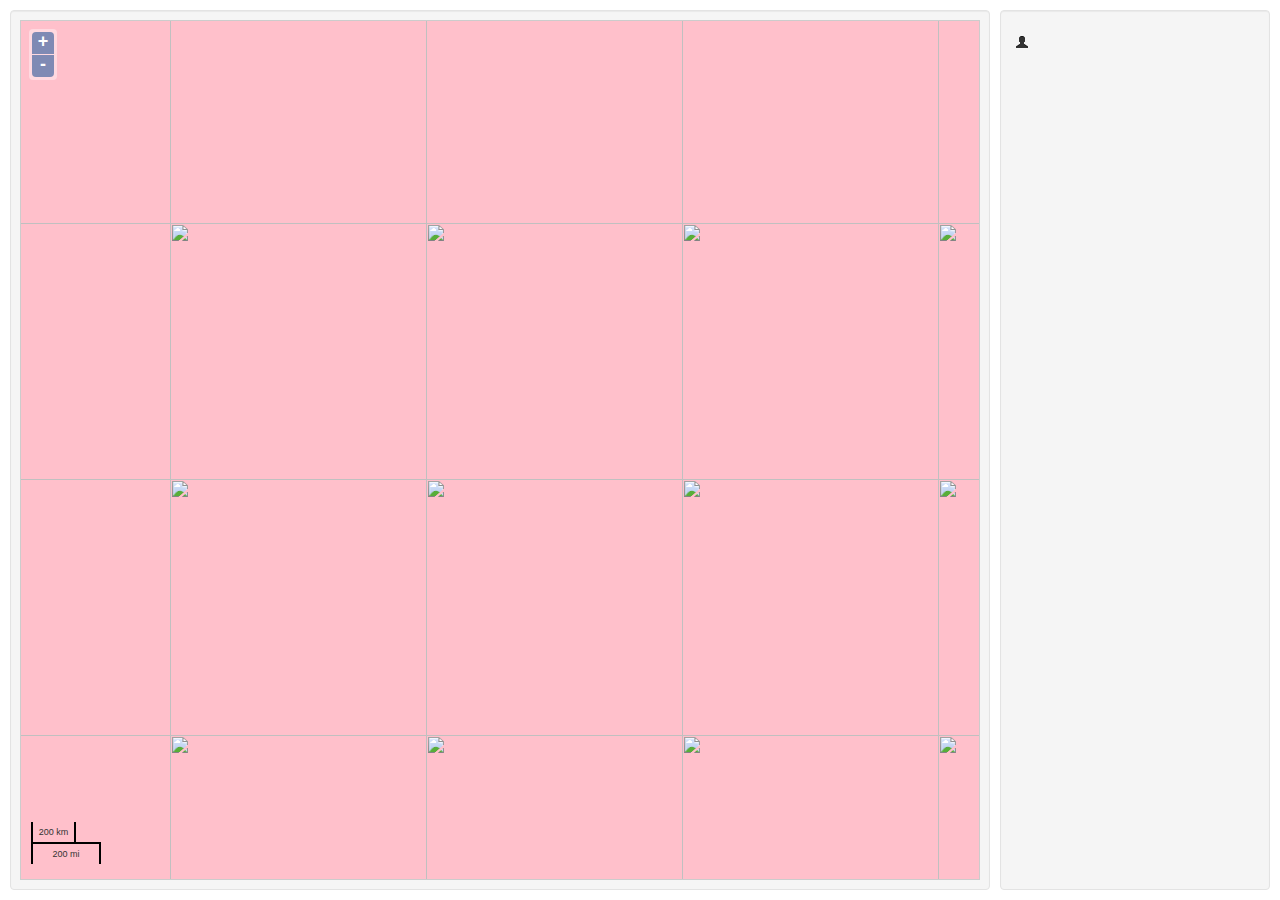
==== index.html @ f38fd8df "Added a tool to display the currently hovered cell ID" ====
<!DOCTYPE html>
<html lang="en">
  <head>
    <meta charset="utf-8">
    <title>SquareEyes - NZ Weed Management</title>
    <meta name="viewport" content="width=device-width, initial-scale=1.0">
    <meta name="description" content="">
    <meta name="author" content="">

    <!-- Styles -->
    <link rel="stylesheet" href="openlayers/theme/default/style.css" type="text/css">
    <link rel="stylesheet" href="ol-style.css" type="text/css">
    <link href="bootstrap/css/bootstrap.css" rel="stylesheet">
    <link href="bootstrap/css/bootstrap-fileupload.min.css" rel="stylesheet">
    <link href="select2/select2.css" rel="stylesheet"/>
    <style type="text/css">

        body {
            padding: 10px;
        }

        .container-fluid {
            padding: 0;
        }

        /* CSS for a fluid-fixed layout based on http://jsfiddle.net/andresilich/6vPqA/13/ */

        .well {
            padding:9px;
            margin-bottom:0;
        }

        .scrollable {
            overflow: auto;
        }

        .fluid-fixed {
            margin-right: 280px;
            margin-left:auto !important;
            display: block;
        }

        .row-fluid > .sidebar-nav {
            position: relative;
            top: 0;
            left:auto;
            width: 250px;
        }

        .right {
            display: block;
            float:right;
        }

        .left {
            display: block;
            float:left;
        }

        .singleLineTools {
            display: inline-block;
            vertical-align:top;
        }

        #extraTools {
          margin-top:10px;
          text-align:center;
        }

        .pointer {
            cursor: pointer;
        }

        #extraTools div {
          display: inline-block;
          margin: 5px;
          background-repeat: no-repeat;
          border: 1px;
        }

        #extraLayers {
          margin:10px 0 20px;
          text-align:left;
        }

        #extraInfo {
          text-align:left;
        }

        #formOutput {
            font-size:12px;
        }

        .labelSpan {
            display: inline;
        }

        label {
            margin: 5px;
        }

        legend {
            margin-bottom: 0;
        }

        input[type="radio"], input[type="checkbox"] {
            margin: 0;
        }

        .unselectBtnItemInactive {
          width:  24px;
          height: 22px;
          background-position: -312px 0;
          background-image: url("bootstrap/img/glyphicons-halflings-white.png");
        }

        .unselectBtnItemActive {
          width:  24px;
          height: 22px;
          background-position: -312px 0;
          background-image: url("bootstrap/img/glyphicons-halflings.png");
        }

        .selectByPolyItemActive {
          width:  24px;
          height: 22px;
          background-position: -240px 0;
          background-image: url("bootstrap/img/glyphicons-halflings-white.png");
        }

        .selectByPolyItemInactive {
          width:  24px;
          height: 22px;
          background-position: -240px 0;
          background-image: url("bootstrap/img/glyphicons-halflings.png");
        }

        .downloadItemActive {
          width:  24px;
          height: 22px;
          background-position: -96px -24px;
          background-image: url("bootstrap/img/glyphicons-halflings-white.png");
        }

        .downloadItemInactive {
          width:  24px;
          height: 22px;
          background-position: -96px -24px;
          background-image: url("bootstrap/img/glyphicons-halflings.png");
        }

    </style>
    <!--<link href="bootstrap/css/bootstrap-responsive.css" rel="stylesheet">-->
    <!-- Le HTML5 shim, for IE6-8 support of HTML5 elements -->
    <!--[if lt IE 9]>
      <script src="http://html5shim.googlecode.com/svn/trunk/html5.js"></script>
    <![endif]-->

  </head>

  <body>

    <div class="container-fluid">
        <div class="row-fluid">
            <!-- the sidebar needs to be defined before the map fluid content! -->
            <div id="sidebar" class="well right sidebar-nav scrollable">
                <!-- Drop down -->
                <input type="hidden" id="e1" style="width:235px"/>
                <!-- Controls and additional layers -->
                <div id="baseTools">
                    <i id="loginTool" class="icon-user singleLineTools pointer" style="margin:15px 50px 15px 5px;"></i>
                    <div id="extraTools" class="hide pointer"></div>
                    <div id="currentCell" class="singleLineTools" style="margin-top:12px;margin-left:20px;"></div>
                </div>
                <!-- Message / info -->
                <div id="extraLayers" class="hide"></div>
                <!-- Action / form -->
                <div id="extraActions" class="hide">
                    <form id="mod_form" action="ws/ws_create_observation.php" method="POST">
                        <legend>Modify / Moderate</legend>
                        <div id="extraInfo" class="hide"></div>
                        <!-- Message / info -->
                        <label class="radio">
                            <input type="radio" name="field_options_radios" id="optionsRadios1" value="1">Reject
                        </label>
                        <label class="radio">
                            <input type="radio" name="field_options_radios" id="optionsRadios2" value="2">Report presence
                        </label>
                        <label class="radio">
                            <input type="radio" name="field_options_radios" id="optionsRadios3" value="3">Approve
                        </label>
                        <input type="text" name="field_email_address" placeholder="Your email address">
                        <textarea rows="2" name="field_comment" placeholder="Your comments"></textarea>
                        <div class="fileupload fileupload-new" data-provides="fileupload">
                            <div class="fileupload-new thumbnail" style="width: 100px; height: 100px;">
                                <img src="http://www.placehold.it/100x100/EFEFEF/AAAAAA&text=no+image" />
                            </div>
                            <div class="fileupload-preview fileupload-exists thumbnail" style="width: 100px; height: 100px;"></div>
                            <span class="btn btn-file">
                                <span class="fileupload-new">Attach photo</span>
                                <span class="fileupload-exists">Change photo</span>
                                <input name="field_file" type="file" />
                            </span>
                            <a href="#" class="btn fileupload-exists" data-dismiss="fileupload">Remove photo</a>
                        </div>
                        <input type="hidden" name="field_asset" value="">
                        <input type="hidden" name="field_selected_cells" value="">
                        <button type="button" id="save" class="btn btn-primary right">Save</button>
                        <button type="button" id="cancel" class="btn btn-danger">Cancel</button>
                    </form>
                </div>
                <div id="formOutput" class="well hide"></div>
            </div>
            <div class="well fluid-fixed">
                <!--Body content-->
                <div id="map" class="smallmap"></div>
            </div>
        </div>
    </div>

    <!-- Le javascript
    ================================================== -->
    <!-- Placed at the end of the document so the pages load faster -->
    <script src="openlayers/OpenLayers.js"></script>
    <!-- Letting Google host and serve jQuery for us -->
    <!-- based on http://encosia.com/3-reasons-why-you-should-let-google-host-jquery-for-you/ -->
    <script src="//ajax.googleapis.com/ajax/libs/jquery/1.7.2/jquery.min.js" type="text/javascript"></script>
    <script src="bootstrap/js/bootstrap.js"></script>
    <script src="jquery.form.js"></script>
    <script src="bootstrap/js/bootstrap-fileupload.js"></script>
    <script src="select2/select2.js"></script>
    <script>

        var vmap, wfs_layer,assets_array,gridMaxRes=400,highlightCtrl,selectCtrl,toolPanel,unselectAllCtrl,unselectAllFeatures;

        // Window resize function
        var rsz = function(){
            var h = $(window).height();
            var w = $(window).width();
            // Setting height to window height minus the header and footer sizes
            $("#map").css('height',h - 42);
            $("#map").css('width', w - 322);
            // Setting the height of the sidebar as well, as it's getting an unwelcome scrollbar lateral shift
            $("#sidebar").css('height',h - 40)
        };

        // Initial width/height values are required for display of vector layer
        rsz();
        $(window).resize(rsz);

        $(document).ready(function () {

            function initMap(){
                vmap = new OpenLayers.Map('map',
                    {
                        projection: "EPSG:900913",
                        units: "m",
                        maxResolution: 156543.0339,
                        maxExtent: new OpenLayers.Bounds(-20037508.34, -20037508.34, 20037508.34, 20037508.34),
                        controls:[
                            new OpenLayers.Control.Navigation(),
                            new OpenLayers.Control.Zoom(),
                            new OpenLayers.Control.ScaleLine(),
                            new OpenLayers.Control.ZoomBox({'keyMask': OpenLayers.Handler.MOD_SHIFT})
                        ],
                        numZoomLevels:20,
                        theme: null
                    }
                );

                vmap.addControl(new OpenLayers.Control.LayerSwitcher(
                    {'div':$('#extraLayers')[0]}
                ));

                // Rewriting the text for Overlays, based on the OpenLayers control nested structure
                $('#extraLayers div div.dataLbl').html("<legend>Layers available</legend>");

                osm = new OpenLayers.Layer.OSM("Simple OSM Map","",{'displayInLayerSwitcher':false});
                vmap.addLayer(osm);
                vmap.setCenter(
                    new OpenLayers.LonLat(172, -40).transform(
                        new OpenLayers.Projection("EPSG:4326"),
                        vmap.getProjectionObject()
                    ), 5
                );

                // Style definition for the grid vector layer
                var defaultStyle = new OpenLayers.Style({
                    'strokeColor': 'black',
                    'strokeOpacity': 0.5,
                    'strokeWidth': 0.5,
                    'fillOpacity': 0
                });

                var selectStyle = new OpenLayers.Style({
                    'strokeColor': 'blue',
                    'strokeWidth': 0.5,
                    'fillColor':'blue',
                    'fillOpacity': 0.5
                });

                var sm = new OpenLayers.StyleMap({'default': defaultStyle,'select': selectStyle});

                // Vector layer for the grid of cells
                wfs_layer = new OpenLayers.Layer.Vector("Grid", {
                    strategies: [new OpenLayers.Strategy.BBOX()],
                    protocol: new OpenLayers.Protocol.WFS({
                        version: "1.1.0",
                        url: "/geoserver/wfs",
                        featureType: "CELL",
                        featureNS: "http://www.pozi.com/project1",
                        srsName: "EPSG:900913"
                    }),
                    styleMap: sm,
                    maxResolution:gridMaxRes,
                    displayInLayerSwitcher:false
                    }
                );

                vmap.addLayer(wfs_layer);

                var report = function(e) {
                    $('#currentCell').html(e.feature.fid.split(".")[1]);
                };

                var unreport = function(e) {
                    $('#currentCell').html("");
                };

                highlightCtrl = new OpenLayers.Control.SelectFeature(wfs_layer, {
                    hover: true,
                    highlightOnly: true,
                    renderIntent: "temporary",
                    eventListeners: {
                        featurehighlighted: report,
                        featureunhighlighted: unreport
                    }
                });

                var reportSelection = function(e) {
                    if (e)
                    {
                        var nsf = e.feature.layer.selectedFeatures.length;

                        // Adjust the number of cell selected if the event is an unhighlight
                        if (e.type == "featureunhighlighted")
                        {
                            nsf = nsf - 1;
                        }

                        // Display the number of cells selected
                        if (nsf>0)
                        {
                            $('#extraInfo').show();
                            $('#extraActions').show();
                            $('#extraInfo').html("For the "+(nsf==1?"":nsf+" ")+"selected cell"+(nsf==1?"":"s")+":");
                            unselectAllCtrl.activate();
                            $('#formOutput').html("").hide();
                        }
                        else
                        {
                            $('#extraInfo').hide();
                            $('#extraActions').hide();
                            $('#extraInfo').html("");
                            unselectAllCtrl.deactivate();
                            $('#formOutput').html("").hide();
                        }
                     }
                     else
                     {
                            $('#extraInfo').hide();
                            $('#extraActions').hide();
                            $('#extraInfo').html("");
                            unselectAllCtrl.deactivate();
                            $('#formOutput').html("").hide();
                     }
                };

                selectCtrl = new OpenLayers.Control.SelectFeature(wfs_layer,{
                    multiple: true,
                    toggle: true,
                    eventListeners: {
                        featurehighlighted:reportSelection,
                        featureunhighlighted:reportSelection
                    }
                });

                // Required so that the map can still be dragged and panned even when the user clicks on a cell
                // Based on: http://osgeo-org.1560.x6.nabble.com/vector-layer-prevents-map-pan-and-drag-td4567876.html
                highlightCtrl.handlers.feature.stopDown = false;
                selectCtrl.handlers.feature.stopDown = false;

                vmap.addControl(highlightCtrl);
                vmap.addControl(selectCtrl);

                unselectAllFeatures = function() {
                    // The order of unselection counts: select controls before highlight control
                    selectCtrl.unselectAll();
                    selectByPolygon.unselectAll();
                    highlightCtrl.unselectAll();
                    reportSelection();
                    selectByPolygon.deactivate();
                };

                unselectAllCtrl = new OpenLayers.Control.Button({
                    displayClass: "unselectBtn", trigger: unselectAllFeatures
                });

                selectByPolygon = new OpenLayers.Control.SelectFeature(wfs_layer,{
                    id:'selectByPolyId',
                    displayClass:"selectByPoly",
                    multiple:true, // means that the selections from this tool are additive to other selections,
                    toggle:true,
                    box:true,
                    eventListeners: {
                        featurehighlighted:reportSelection,
                        featureunhighlighted:reportSelection
                    },
                    type: OpenLayers.Control.TYPE_TOGGLE // the tool icon can be pushed and pushed back
                });

                downloadCtrl = new OpenLayers.Control.Button({
                    displayClass: "download", trigger: function(){alert("Download not implemented");}
                });

                var container = document.getElementById("extraTools");
                toolPanel = new OpenLayers.Control.Panel({div:container});
                toolPanel.addControls([unselectAllCtrl,selectByPolygon,downloadCtrl]);

                $('#loginTool').click(function(){
                    alert("Login not implemented");
                })

                vmap.addControl(toolPanel);

            }

            initMap();

            $.getJSON('ws/ws_asset_list.php', function(data) {
                // Asset JSON must have a "rows" attribute that contains an array of id,text pair values 
                // {"total_rows":"184","rows":
                //      [
                //       {"id":"1","text":"Acer pseudoplatanus"},
                //       {"id":"2","text":"Agapanthus praecox"}, ...
                //      ]
                // }
                assets_array = data.rows;

                $("#e1").select2({
                    data: assets_array,
                    placeholder: "Select a weed",
                    allowClear: true
                }).on("change", function(e) {

                        // Removing the previous layers
                        var layerToRemove = vmap.getLayersByName("Current occurence");
                        if (layerToRemove.length)
                        {
                            // By construction, there is only one WMS layer with this name
                            vmap.removeLayer(layerToRemove[0]);
                        }

                        // If the selection was changed to another weed (i.e. not cleared)
                        if (e.added)
                        {
                            // Adding the new ones
                            var co_wms = new OpenLayers.Layer.WMS("Current occurence",
                                "/geoserver/PROJECT1/wms?",
                                {
                                    "transparent":"true",
                                    "layers":"CURRENT_OCCURENCE",
                                    "format":"image/png8",
                                    "viewparams":"asset_id:"+e.added.id
                                },{
                                    isBaseLayer: false,
                                    singleTile:true,
                                    transitionEffect:'resize'
                                }
                            );

                           var bo_wms = new OpenLayers.Layer.WMS("Baseline occurence",
                                "/geoserver/PROJECT1/wms?",
                                {
                                    "transparent":"true",
                                    "layers":"BASELINE_OCCURENCE",
                                    "format":"image/png8",
                                    "viewparams":"asset_id:"+e.added.id
                                },{
                                    isBaseLayer: false,
                                    singleTile:true,
                                    visibility: false,
                                    transitionEffect:'resize'
                                }
                            );

                            // Add WMS layer to our map
                            vmap.addLayers([co_wms,bo_wms]);

                            // Activating the controls
                            highlightCtrl.activate();
                            selectCtrl.activate();
                            unselectAllCtrl.deactivate();

                            // Showing panel with extra tools
                            $('#extraTools').removeClass('hide').addClass('singleLineTools');

                            // Showing panel with extra layer control
                            $('#extraLayers').show();

                        }
                        else
                        {
                            // De-selecting and deactivating the controls
                            highlightCtrl.unselectAll();
                            selectCtrl.unselectAll();
                            highlightCtrl.deactivate();
                            selectCtrl.deactivate();

                            $('#extraTools').addClass('hide').removeClass('singleLineTools');
                            $('#extraLayers').hide();
                            $('#extraActions').hide();

                        }

                });

            });

            // Initialising the file upload component
            $('.fileupload').fileupload({uploadType:'image'});

            $('#cancel').on('click',function(){
                //alert("Clicked");
                $('.fileupload').fileupload('reset');
                $('#mod_form').each (function(){this.reset();});
            })

            $('#save').on('click',function(){
                // Modifying hidden values before submission:
                // Currently selected asset
                $('form input[name="field_asset"]').val($("#e1")[0].value);
                // Currently selected cells
                var cell_arr = [];
                for (f in wfs_layer.selectedFeatures)
                {
                    if (wfs_layer.selectedFeatures[f].fid)
                    {
                        // Pushing elements in the array
                        cell_arr.push(wfs_layer.selectedFeatures[f].fid.split('.')[1])
                    }
                }
                $('form input[name="field_selected_cells"]').val(cell_arr);

                var processJson = function(data){
                    if (data.success){
                        var layerToRefresh = vmap.getLayersByName("Current occurence");
                        if (layerToRefresh.length)
                        {
                            // By construction, there is only one WMS layer with this name
                            layerToRefresh[0].redraw(true);
                        }
                        var img_block = "";
                        if (data.uploaded_img != "NONE")
                        {
                            img_block = " <a href='"+data.uploaded_img+"' target=\"_blank\" style=\"float:right;\"><img height=30 width=30 src='"+data.uploaded_img+"'/></a>";
                        }

                        // Clearing up the form and the selection
                        $('#cancel').click();
                        unselectAllFeatures();

                        $('#formOutput').html("Just created observation #"+data.observation_id+img_block).show();
                    }
                };

                // Submitting the form
                var mod_form_data = $('#mod_form').ajaxSubmit({
                    // dataType identifies the expected content type of the server response 
                    dataType: 'json',
                    // success identifies the function to invoke when the server response has been received 
                    success: processJson
                });

                return false; 

            })

        });
    </script>
  </body>
</html>
---- openlayers/theme/default/style.css ----
div.olMap {
    z-index: 0;
    padding: 0 !important;
    margin: 0 !important;
    cursor: default;
}

div.olMapViewport {
    text-align: left;
}

div.olLayerDiv {
   -moz-user-select: none;
   -khtml-user-select: none;
}

.olLayerGoogleCopyright {
    left: 2px;
    bottom: 2px;
}
.olLayerGoogleV3.olLayerGoogleCopyright {
    right: auto !important;
}
.olLayerGooglePoweredBy {
    left: 2px;
    bottom: 15px;
}
.olLayerGoogleV3.olLayerGooglePoweredBy {
    bottom: 15px !important;
}
.olControlAttribution {
    font-size: smaller;
    right: 3px;
    bottom: 4.5em;
    position: absolute;
    display: block;
}
.olControlScale {
    right: 3px;
    bottom: 3em;
    display: block;
    position: absolute;
    font-size: smaller;
}
.olControlScaleLine {
   display: block;
   position: absolute;
   left: 10px;
   bottom: 15px;
   font-size: xx-small;
}
.olControlScaleLineBottom {
   border: solid 2px black;
   border-bottom: none;
   margin-top:-2px;
   text-align: center;
}
.olControlScaleLineTop {
   border: solid 2px black;
   border-top: none;
   text-align: center;
}

.olControlPermalink {
    right: 3px;
    bottom: 1.5em;
    display: block;
    position: absolute;
    font-size: smaller;
}

div.olControlMousePosition {
    bottom: 0;
    right: 3px;
    display: block;
    position: absolute;
    font-family: Arial;
    font-size: smaller;
}

.olControlOverviewMapContainer {
    position: absolute;
    bottom: 0;
    right: 0;
}

.olControlOverviewMapElement {
    padding: 10px 18px 10px 10px;
    background-color: #00008B;
    -moz-border-radius: 1em 0 0 0;
}

.olControlOverviewMapMinimizeButton,
.olControlOverviewMapMaximizeButton {
    height: 18px;
    width: 18px;
    right: 0;
    bottom: 80px;
    cursor: pointer;
}

.olControlOverviewMapExtentRectangle {
    overflow: hidden;
    background-image: url("img/blank.gif");
    cursor: move;
    border: 2px dotted red;
}
.olControlOverviewMapRectReplacement {
    overflow: hidden;
    cursor: move;
    background-image: url("img/overview_replacement.gif");
    background-repeat: no-repeat;
    background-position: center;
}

.olLayerGeoRSSDescription {
    float:left;
    width:100%;
    overflow:auto;
    font-size:1.0em;
}
.olLayerGeoRSSClose {
    float:right;
    color:gray;
    font-size:1.2em;
    margin-right:6px;
    font-family:sans-serif;
}
.olLayerGeoRSSTitle {
    float:left;font-size:1.2em;
}

.olPopupContent {
    padding:5px;
    overflow: auto;
}

.olControlNavigationHistory {
   background-image: url("img/navigation_history.png");
   background-repeat: no-repeat;
   width:  24px;
   height: 24px;

}
.olControlNavigationHistoryPreviousItemActive {
  background-position: 0 0;
}
.olControlNavigationHistoryPreviousItemInactive {
   background-position: 0 -24px;
}
.olControlNavigationHistoryNextItemActive {
   background-position: -24px 0;
}
.olControlNavigationHistoryNextItemInactive {
   background-position: -24px -24px;
}

div.olControlSaveFeaturesItemActive {
    background-image: url(img/save_features_on.png);
    background-repeat: no-repeat;
    background-position: 0 1px;
}
div.olControlSaveFeaturesItemInactive {
    background-image: url(img/save_features_off.png);
    background-repeat: no-repeat;
    background-position: 0 1px;
}

.olHandlerBoxZoomBox {
    border: 2px solid red;
    position: absolute;
    background-color: white;
    opacity: 0.50;
    font-size: 1px;
    filter: alpha(opacity=50);
}
.olHandlerBoxSelectFeature {
    border: 2px solid blue;
    position: absolute;
    background-color: white;
    opacity: 0.50;
    font-size: 1px;
    filter: alpha(opacity=50);
}

.olControlPanPanel {
    top: 10px;
    left: 5px;
}

.olControlPanPanel div {
    background-image: url(img/pan-panel.png);
    height: 18px;
    width: 18px;
    cursor: pointer;
    position: absolute;
}

.olControlPanPanel .olControlPanNorthItemInactive {
    top: 0;
    left: 9px;
    background-position: 0 0;
}
.olControlPanPanel .olControlPanSouthItemInactive {
    top: 36px;
    left: 9px;
    background-position: 18px 0;
}
.olControlPanPanel .olControlPanWestItemInactive {
    position: absolute;
    top: 18px;
    left: 0;
    background-position: 0 18px;
}
.olControlPanPanel .olControlPanEastItemInactive {
    top: 18px;
    left: 18px;
    background-position: 18px 18px;
}

.olControlZoomPanel {
    top: 71px;
    left: 14px;
}

.olControlZoomPanel div {
    background-image: url(img/zoom-panel.png);
    position: absolute;
    height: 18px;
    width: 18px;
    cursor: pointer;
}

.olControlZoomPanel .olControlZoomInItemInactive {
    top: 0;
    left: 0;
    background-position: 0 0;
}

.olControlZoomPanel .olControlZoomToMaxExtentItemInactive {
    top: 18px;
    left: 0;
    background-position: 0 -18px;
}

.olControlZoomPanel .olControlZoomOutItemInactive {
    top: 36px;
    left: 0;
    background-position: 0 18px;
}

/*
 * When a potential text is bigger than the image it move the image
 * with some headers (closes #3154)
 */
.olControlPanZoomBar div {
    font-size: 1px;
}

.olPopupCloseBox {
  background: url("img/close.gif") no-repeat;
  cursor: pointer;
}

.olFramedCloudPopupContent {
    padding: 5px;
    overflow: auto;
}

.olControlNoSelect {
 -moz-user-select: none;
 -khtml-user-select: none;
}

.olImageLoadError {
    background-color: pink;
    opacity: 0.5;
    filter: alpha(opacity=50); /* IE */
}

/**
 * Cursor styles
 */

.olCursorWait {
    cursor: wait;
}
.olDragDown {
    cursor: move;
}
.olDrawBox {
    cursor: crosshair;
}
.olControlDragFeatureOver {
    cursor: move;
}
.olControlDragFeatureActive.olControlDragFeatureOver.olDragDown {
    cursor: -moz-grabbing;
}

/**
 * Layer switcher
 */
.olControlLayerSwitcher {
    position: absolute;
    top: 25px;
    right: 0;
    width: 20em;
    font-family: sans-serif;
    font-weight: bold;
    margin-top: 3px;
    margin-left: 3px;
    margin-bottom: 3px;
    font-size: smaller;
    color: white;
    background-color: transparent;
}

.olControlLayerSwitcher .layersDiv {
    padding-top: 5px;
    padding-left: 10px;
    padding-bottom: 5px;
    padding-right: 10px;
    background-color: darkblue;
}

.olControlLayerSwitcher .layersDiv .baseLbl,
.olControlLayerSwitcher .layersDiv .dataLbl {
    margin-top: 3px;
    margin-left: 3px;
    margin-bottom: 3px;
}

.olControlLayerSwitcher .layersDiv .baseLayersDiv,
.olControlLayerSwitcher .layersDiv .dataLayersDiv {
    padding-left: 10px;
}

.olControlLayerSwitcher .maximizeDiv,
.olControlLayerSwitcher .minimizeDiv {
    width: 18px;
    height: 18px;
    top: 5px;
    right: 0;
    cursor: pointer;
}

.olBingAttribution {
    color: #DDD;
}
.olBingAttribution.road {
    color: #333;
}

.olGoogleAttribution.hybrid, .olGoogleAttribution.satellite {
    color: #EEE;
}
.olGoogleAttribution {
    color: #333;
}
span.olGoogleAttribution a {
    color: #77C;
}
span.olGoogleAttribution.hybrid a, span.olGoogleAttribution.satellite a {
    color: #EEE;
}

/**
 * Editing and navigation icons.
 * (using the editing_tool_bar.png sprint image)
 */
.olControlNavToolbar ,
.olControlEditingToolbar {
    margin: 5px 5px 0 0;
}
.olControlNavToolbar div,
.olControlEditingToolbar div {
    background-image: url("img/editing_tool_bar.png");
    background-repeat: no-repeat;
    margin: 0 0 5px 5px;
    width: 24px;
    height: 22px;
    cursor: pointer
}
/* positions */
.olControlEditingToolbar {
    right: 0;
    top: 0;
}
.olControlNavToolbar {
    top: 295px;
    left: 9px;
}
/* layouts */
.olControlEditingToolbar div {
    float: right;
}
/* individual controls */
.olControlNavToolbar .olControlNavigationItemInactive,
.olControlEditingToolbar .olControlNavigationItemInactive {
    background-position: -103px -1px;
}
.olControlNavToolbar .olControlNavigationItemActive ,
.olControlEditingToolbar .olControlNavigationItemActive  {
    background-position: -103px -24px;
}
.olControlNavToolbar .olControlZoomBoxItemInactive {
    background-position: -128px -1px;
}
.olControlNavToolbar .olControlZoomBoxItemActive  {
    background-position: -128px -24px;
}
.olControlEditingToolbar .olControlDrawFeaturePointItemInactive {
    background-position: -77px -1px;
}
.olControlEditingToolbar .olControlDrawFeaturePointItemActive {
    background-position: -77px -24px;
}
.olControlEditingToolbar .olControlDrawFeaturePathItemInactive {
    background-position: -51px -1px;
}
.olControlEditingToolbar .olControlDrawFeaturePathItemActive {
    background-position: -51px -24px;
}
.olControlEditingToolbar .olControlDrawFeaturePolygonItemInactive{
    background-position: -26px -1px;
}
.olControlEditingToolbar .olControlDrawFeaturePolygonItemActive {
    background-position: -26px -24px;
}

div.olControlZoom {
    position: absolute;
    top: 8px;
    left: 8px;
    background: rgba(255,255,255,0.4);
    border-radius: 4px;
    padding: 2px;
}
div.olControlZoom a {
    display: block;
    margin: 1px;
    padding: 0;
    color: white;
    font-size: 18px;
    font-family: 'Lucida Grande', Verdana, Geneva, Lucida, Arial, Helvetica, sans-serif;
    font-weight: bold;
    text-decoration: none;
    text-align: center;
    height: 22px;
    width:22px;
    line-height: 19px;
    background: #130085; /* fallback for IE - IE6 requires background shorthand*/
    background: rgba(0, 60, 136, 0.5);
    filter: alpha(opacity=80);
}
div.olControlZoom a:hover {
    background: #130085; /* fallback for IE */
    background: rgba(0, 60, 136, 0.7);
    filter: alpha(opacity=100);
}
@media only screen and (max-width: 600px) {
    div.olControlZoom a:hover {
        background: rgba(0, 60, 136, 0.5);
    }
}
a.olControlZoomIn {
    border-radius: 4px 4px 0 0;
}
a.olControlZoomOut {
    border-radius: 0 0 4px 4px;
}


/**
 * Animations
 */

.olLayerGrid .olTileImage {
    -webkit-transition: opacity 0.2s linear;
    -moz-transition: opacity 0.2s linear;
    -o-transition: opacity 0.2s linear;
    transition: opacity 0.2s linear;
}
---- ol-style.css ----
/**
 * CSS Reset
 * From Blueprint reset.css
 * http://blueprintcss.googlecode.com
 */

html, body, div, span, object, iframe, h1, h2, h3, h4, h5, h6, p, blockquote, pre, a, abbr, acronym, address, code, del, dfn, em, img, q, dl, dt, dd, fieldset, form, label, legend, table, caption, tbody, tfoot, thead, tr, th, td {margin:0;padding:0;border:0;font-weight:inherit;font-style:inherit;font-size:100%;font-family:inherit;vertical-align:baseline;}
body {line-height:1.5;}
table {border-collapse:separate;border-spacing:0;}
caption, th, td {text-align:left;font-weight:normal;}
table, td, th {vertical-align:middle;}
blockquote:before, blockquote:after, q:before, q:after {content:"";}
blockquote, q {quotes:"" "";}
a img {border:none;}

/**
 * Basic Typography
 */
body {
    font-family: "Lucida Grande", Verdana, Geneva, Lucida, Arial, Helvetica, sans-serif;
    font-size: 80%;
    color: #222;
    background: #fff;
    margin: 1em 1.5em;
}
pre, code {
    margin: 1.5em 0;
    white-space: pre;
}
pre, code {
    font: 1em 'andale mono', 'lucida console', monospace;
    line-height:1.5;
}
a[href] {
    color: #436976;
    background-color: transparent;
}

/*
h1, h2, h3, h4, h5, h6 {
    color: #003a6b;
    background-color: transparent;
    font: 100% 'Lucida Grande', Verdana, Geneva, Lucida, Arial, Helvetica, sans-serif;
    margin: 0;
    padding-top: 0.5em;
}
h1 {
    font-size: 130%;
    margin-bottom: 0.5em;
    border-bottom: 1px solid #fcb100;
}
h2 {
    font-size: 120%;
    margin-bottom: 0.5em;
    border-bottom: 1px solid #aaa;
}
h3 {
    font-size: 110%;
    margin-bottom: 0.5em;
    text-decoration: underline;
}
h4 {
    font-size: 100%;
    font-weight: bold;
}
h5 {
    font-size: 100%;
    font-weight: bold;
}
h6 {
    font-size: 80%;
    font-weight: bold;
}
*/

.olControlAttribution {
    bottom: 5px;
}

/**
 * Map Examples Specific
 */
.smallmap {
    border: 1px solid #ccc;
}

/* Fix - playing nice with Bootstrap */
.smallmap img { max-width:none; }


#tags {
    display: none;
}

#docs p {
    margin-bottom: 0.5em;
}
/* mobile specific */
@media only screen and (max-width: 600px) {
    body {
        height           : 100%;
        margin           : 0;
        padding          : 0;
        width            : 100%;
    }
    #map {
        background : #7391ad;
        width      : 100%;
    }
    #map {
        border : 0;
        height : 250px;
    }
    #title {
        font-size   : 1.3em;
        line-height : 2em;
        text-indent : 1em;
        margin      : 0;
        padding     : 0;
    }
    #docs {
        bottom     : 0;
        padding    : 1em;
    }
    #shortdesc {
        color      : #aaa;
        font-size  : 0.8em;
        padding    : 1em;
        text-align : right;
    }
    #tags {
        display : none;
    }
}
@media only screen and (orientation: landscape) and (max-width: 600px) {
    #shortdesc {
       float: right;
       width: 25%;
    }
    #map {
        width: 70%;
    }
    #docs {
        font-size: 12px;
    }
}
body {
    -webkit-text-size-adjust: none;
}
---- select2/select2.css ----
/*
Version: 3.4.0 Timestamp: Tue May 14 08:27:33 PDT 2013
*/
.select2-container {
    margin: 0;
    position: relative;
    display: inline-block;
    /* inline-block for ie7 */
    zoom: 1;
    *display: inline;
    vertical-align: middle;
}

.select2-container,
.select2-drop,
.select2-search,
.select2-search input{
  /*
    Force border-box so that % widths fit the parent
    container without overlap because of margin/padding.

    More Info : http://www.quirksmode.org/css/box.html
  */
  -webkit-box-sizing: border-box; /* webkit */
   -khtml-box-sizing: border-box; /* konqueror */
     -moz-box-sizing: border-box; /* firefox */
      -ms-box-sizing: border-box; /* ie */
          box-sizing: border-box; /* css3 */
}

.select2-container .select2-choice {
    display: block;
    height: 26px;
    padding: 0 0 0 8px;
    overflow: hidden;
    position: relative;

    border: 1px solid #aaa;
    white-space: nowrap;
    line-height: 26px;
    color: #444;
    text-decoration: none;

    -webkit-border-radius: 4px;
       -moz-border-radius: 4px;
            border-radius: 4px;

    -webkit-background-clip: padding-box;
       -moz-background-clip: padding;
            background-clip: padding-box;

    -webkit-touch-callout: none;
      -webkit-user-select: none;
       -khtml-user-select: none;
         -moz-user-select: none;
          -ms-user-select: none;
              user-select: none;

    background-color: #fff;
    background-image: -webkit-gradient(linear, left bottom, left top, color-stop(0, #eeeeee), color-stop(0.5, white));
    background-image: -webkit-linear-gradient(center bottom, #eeeeee 0%, white 50%);
    background-image: -moz-linear-gradient(center bottom, #eeeeee 0%, white 50%);
    background-image: -o-linear-gradient(bottom, #eeeeee 0%, #ffffff 50%);
    background-image: -ms-linear-gradient(top, #ffffff 0%, #eeeeee 50%);
    filter: progid:DXImageTransform.Microsoft.gradient(startColorstr = '#ffffff', endColorstr = '#eeeeee', GradientType = 0);
    background-image: linear-gradient(top, #ffffff 0%, #eeeeee 50%);
}

.select2-container.select2-drop-above .select2-choice {
    border-bottom-color: #aaa;

    -webkit-border-radius:0 0 4px 4px;
       -moz-border-radius:0 0 4px 4px;
            border-radius:0 0 4px 4px;

    background-image: -webkit-gradient(linear, left bottom, left top, color-stop(0, #eeeeee), color-stop(0.9, white));
    background-image: -webkit-linear-gradient(center bottom, #eeeeee 0%, white 90%);
    background-image: -moz-linear-gradient(center bottom, #eeeeee 0%, white 90%);
    background-image: -o-linear-gradient(bottom, #eeeeee 0%, white 90%);
    background-image: -ms-linear-gradient(top, #eeeeee 0%,#ffffff 90%);
    filter: progid:DXImageTransform.Microsoft.gradient( startColorstr='#ffffff', endColorstr='#eeeeee',GradientType=0 );
    background-image: linear-gradient(top, #eeeeee 0%,#ffffff 90%);
}

.select2-container.select2-allowclear .select2-choice span {
    margin-right: 42px;
}

.select2-container .select2-choice span {
    margin-right: 26px;
    display: block;
    overflow: hidden;

    white-space: nowrap;

    -ms-text-overflow: ellipsis;
     -o-text-overflow: ellipsis;
        text-overflow: ellipsis;
}

.select2-container .select2-choice abbr {
    display: none;
    width: 12px;
    height: 12px;
    position: absolute;
    right: 24px;
    top: 8px;

    font-size: 1px;
    text-decoration: none;

    border: 0;
    background: url('select2.png') right top no-repeat;
    cursor: pointer;
    outline: 0;
}

.select2-container.select2-allowclear .select2-choice abbr {
    display: inline-block;
}

.select2-container .select2-choice abbr:hover {
    background-position: right -11px;
    cursor: pointer;
}

.select2-drop-mask {
    position: absolute;
    left: 0;
    top: 0;
    z-index: 9998;
}

.select2-drop {
    width: 100%;
    margin-top:-1px;
    position: absolute;
    z-index: 9999;
    top: 100%;

    background: #fff;
    color: #000;
    border: 1px solid #aaa;
    border-top: 0;

    -webkit-border-radius: 0 0 4px 4px;
       -moz-border-radius: 0 0 4px 4px;
            border-radius: 0 0 4px 4px;

    -webkit-box-shadow: 0 4px 5px rgba(0, 0, 0, .15);
       -moz-box-shadow: 0 4px 5px rgba(0, 0, 0, .15);
            box-shadow: 0 4px 5px rgba(0, 0, 0, .15);
}

.select2-drop-auto-width {
    border-top: 1px solid #aaa;
    width: auto;
}

.select2-drop-auto-width .select2-search {
    padding-top: 4px;
}

.select2-drop.select2-drop-above {
    margin-top: 1px;
    border-top: 1px solid #aaa;
    border-bottom: 0;

    -webkit-border-radius: 4px 4px 0 0;
       -moz-border-radius: 4px 4px 0 0;
            border-radius: 4px 4px 0 0;

    -webkit-box-shadow: 0 -4px 5px rgba(0, 0, 0, .15);
       -moz-box-shadow: 0 -4px 5px rgba(0, 0, 0, .15);
            box-shadow: 0 -4px 5px rgba(0, 0, 0, .15);
}

.select2-container .select2-choice div {
    display: inline-block;
    width: 18px;
    height: 100%;
    position: absolute;
    right: 0;
    top: 0;

    border-left: 1px solid #aaa;
    -webkit-border-radius: 0 4px 4px 0;
       -moz-border-radius: 0 4px 4px 0;
            border-radius: 0 4px 4px 0;

    -webkit-background-clip: padding-box;
       -moz-background-clip: padding;
            background-clip: padding-box;

    background: #ccc;
    background-image: -webkit-gradient(linear, left bottom, left top, color-stop(0, #ccc), color-stop(0.6, #eee));
    background-image: -webkit-linear-gradient(center bottom, #ccc 0%, #eee 60%);
    background-image: -moz-linear-gradient(center bottom, #ccc 0%, #eee 60%);
    background-image: -o-linear-gradient(bottom, #ccc 0%, #eee 60%);
    background-image: -ms-linear-gradient(top, #cccccc 0%, #eeeeee 60%);
    filter: progid:DXImageTransform.Microsoft.gradient(startColorstr = '#eeeeee', endColorstr = '#cccccc', GradientType = 0);
    background-image: linear-gradient(top, #cccccc 0%, #eeeeee 60%);
}

.select2-container .select2-choice div b {
    display: block;
    width: 100%;
    height: 100%;
    background: url('select2.png') no-repeat 0 1px;
}

.select2-search {
    display: inline-block;
    width: 100%;
    min-height: 26px;
    margin: 0;
    padding-left: 4px;
    padding-right: 4px;

    position: relative;
    z-index: 10000;

    white-space: nowrap;
}

.select2-search input {
    width: 100%;
    height: auto !important;
    min-height: 26px;
    padding: 4px 20px 4px 5px;
    margin: 0;

    outline: 0;
    font-family: sans-serif;
    font-size: 1em;

    border: 1px solid #aaa;
    -webkit-border-radius: 0;
       -moz-border-radius: 0;
            border-radius: 0;

    -webkit-box-shadow: none;
       -moz-box-shadow: none;
            box-shadow: none;

    background: #fff url('select2.png') no-repeat 100% -22px;
    background: url('select2.png') no-repeat 100% -22px, -webkit-gradient(linear, left bottom, left top, color-stop(0.85, white), color-stop(0.99, #eeeeee));
    background: url('select2.png') no-repeat 100% -22px, -webkit-linear-gradient(center bottom, white 85%, #eeeeee 99%);
    background: url('select2.png') no-repeat 100% -22px, -moz-linear-gradient(center bottom, white 85%, #eeeeee 99%);
    background: url('select2.png') no-repeat 100% -22px, -o-linear-gradient(bottom, white 85%, #eeeeee 99%);
    background: url('select2.png') no-repeat 100% -22px, -ms-linear-gradient(top, #ffffff 85%, #eeeeee 99%);
    background: url('select2.png') no-repeat 100% -22px, linear-gradient(top, #ffffff 85%, #eeeeee 99%);
}

.select2-drop.select2-drop-above .select2-search input {
    margin-top: 4px;
}

.select2-search input.select2-active {
    background: #fff url('select2-spinner.gif') no-repeat 100%;
    background: url('select2-spinner.gif') no-repeat 100%, -webkit-gradient(linear, left bottom, left top, color-stop(0.85, white), color-stop(0.99, #eeeeee));
    background: url('select2-spinner.gif') no-repeat 100%, -webkit-linear-gradient(center bottom, white 85%, #eeeeee 99%);
    background: url('select2-spinner.gif') no-repeat 100%, -moz-linear-gradient(center bottom, white 85%, #eeeeee 99%);
    background: url('select2-spinner.gif') no-repeat 100%, -o-linear-gradient(bottom, white 85%, #eeeeee 99%);
    background: url('select2-spinner.gif') no-repeat 100%, -ms-linear-gradient(top, #ffffff 85%, #eeeeee 99%);
    background: url('select2-spinner.gif') no-repeat 100%, linear-gradient(top, #ffffff 85%, #eeeeee 99%);
}

.select2-container-active .select2-choice,
.select2-container-active .select2-choices {
    border: 1px solid #5897fb;
    outline: none;

    -webkit-box-shadow: 0 0 5px rgba(0,0,0,.3);
       -moz-box-shadow: 0 0 5px rgba(0,0,0,.3);
            box-shadow: 0 0 5px rgba(0,0,0,.3);
}

.select2-dropdown-open .select2-choice {
    border-bottom-color: transparent;
    -webkit-box-shadow: 0 1px 0 #fff inset;
       -moz-box-shadow: 0 1px 0 #fff inset;
            box-shadow: 0 1px 0 #fff inset;

    -webkit-border-bottom-left-radius: 0;
        -moz-border-radius-bottomleft: 0;
            border-bottom-left-radius: 0;

    -webkit-border-bottom-right-radius: 0;
        -moz-border-radius-bottomright: 0;
            border-bottom-right-radius: 0;

    background-color: #eee;
    background-image: -webkit-gradient(linear, left bottom, left top, color-stop(0, white), color-stop(0.5, #eeeeee));
    background-image: -webkit-linear-gradient(center bottom, white 0%, #eeeeee 50%);
    background-image: -moz-linear-gradient(center bottom, white 0%, #eeeeee 50%);
    background-image: -o-linear-gradient(bottom, white 0%, #eeeeee 50%);
    background-image: -ms-linear-gradient(top, #ffffff 0%,#eeeeee 50%);
    filter: progid:DXImageTransform.Microsoft.gradient( startColorstr='#eeeeee', endColorstr='#ffffff',GradientType=0 );
    background-image: linear-gradient(top, #ffffff 0%,#eeeeee 50%);
}

.select2-dropdown-open.select2-drop-above .select2-choice,
.select2-dropdown-open.select2-drop-above .select2-choices {
    border: 1px solid #5897fb;
    border-top-color: transparent;

    background-image: -webkit-gradient(linear, left top, left bottom, color-stop(0, white), color-stop(0.5, #eeeeee));
    background-image: -webkit-linear-gradient(center top, white 0%, #eeeeee 50%);
    background-image: -moz-linear-gradient(center top, white 0%, #eeeeee 50%);
    background-image: -o-linear-gradient(top, white 0%, #eeeeee 50%);
    background-image: -ms-linear-gradient(bottom, #ffffff 0%,#eeeeee 50%);
    filter: progid:DXImageTransform.Microsoft.gradient( startColorstr='#eeeeee', endColorstr='#ffffff',GradientType=0 );
    background-image: linear-gradient(bottom, #ffffff 0%,#eeeeee 50%);
}

.select2-dropdown-open .select2-choice div {
    background: transparent;
    border-left: none;
    filter: none;
}
.select2-dropdown-open .select2-choice div b {
    background-position: -18px 1px;
}

/* results */
.select2-results {
    max-height: 200px;
    padding: 0 0 0 4px;
    margin: 4px 4px 4px 0;
    position: relative;
    overflow-x: hidden;
    overflow-y: auto;
    -webkit-tap-highlight-color: rgba(0,0,0,0);
}

.select2-results ul.select2-result-sub {
    margin: 0;
    padding-left: 0;
}

.select2-results ul.select2-result-sub > li .select2-result-label { padding-left: 20px }
.select2-results ul.select2-result-sub ul.select2-result-sub > li .select2-result-label { padding-left: 40px }
.select2-results ul.select2-result-sub ul.select2-result-sub ul.select2-result-sub > li .select2-result-label { padding-left: 60px }
.select2-results ul.select2-result-sub ul.select2-result-sub ul.select2-result-sub ul.select2-result-sub > li .select2-result-label { padding-left: 80px }
.select2-results ul.select2-result-sub ul.select2-result-sub ul.select2-result-sub ul.select2-result-sub ul.select2-result-sub > li .select2-result-label { padding-left: 100px }
.select2-results ul.select2-result-sub ul.select2-result-sub ul.select2-result-sub ul.select2-result-sub ul.select2-result-sub ul.select2-result-sub > li .select2-result-label { padding-left: 110px }
.select2-results ul.select2-result-sub ul.select2-result-sub ul.select2-result-sub ul.select2-result-sub ul.select2-result-sub ul.select2-result-sub ul.select2-result-sub > li .select2-result-label { padding-left: 120px }

.select2-results li {
    list-style: none;
    display: list-item;
    background-image: none;
}

.select2-results li.select2-result-with-children > .select2-result-label {
    font-weight: bold;
}

.select2-results .select2-result-label {
    padding: 3px 7px 4px;
    margin: 0;
    cursor: pointer;

    min-height: 1em;

    -webkit-touch-callout: none;
      -webkit-user-select: none;
       -khtml-user-select: none;
         -moz-user-select: none;
          -ms-user-select: none;
              user-select: none;
}

.select2-results .select2-highlighted {
    background: #3875d7;
    color: #fff;
}

.select2-results li em {
    background: #feffde;
    font-style: normal;
}

.select2-results .select2-highlighted em {
    background: transparent;
}

.select2-results .select2-highlighted ul {
    background: white;
    color: #000;
}


.select2-results .select2-no-results,
.select2-results .select2-searching,
.select2-results .select2-selection-limit {
    background: #f4f4f4;
    display: list-item;
}

/*
disabled look for disabled choices in the results dropdown
*/
.select2-results .select2-disabled.select2-highlighted {
    color: #666;
    background: #f4f4f4;
    display: list-item;
    cursor: default;
}
.select2-results .select2-disabled {
  background: #f4f4f4;
  display: list-item;
  cursor: default;
}

.select2-results .select2-selected {
    display: none;
}

.select2-more-results.select2-active {
    background: #f4f4f4 url('select2-spinner.gif') no-repeat 100%;
}

.select2-more-results {
    background: #f4f4f4;
    display: list-item;
}

/* disabled styles */

.select2-container.select2-container-disabled .select2-choice {
    background-color: #f4f4f4;
    background-image: none;
    border: 1px solid #ddd;
    cursor: default;
}

.select2-container.select2-container-disabled .select2-choice div {
    background-color: #f4f4f4;
    background-image: none;
    border-left: 0;
}

.select2-container.select2-container-disabled .select2-choice abbr {
    display: none;
}


/* multiselect */

.select2-container-multi .select2-choices {
    height: auto !important;
    height: 1%;
    margin: 0;
    padding: 0;
    position: relative;

    border: 1px solid #aaa;
    cursor: text;
    overflow: hidden;

    background-color: #fff;
    background-image: -webkit-gradient(linear, 0% 0%, 0% 100%, color-stop(1%, #eeeeee), color-stop(15%, #ffffff));
    background-image: -webkit-linear-gradient(top, #eeeeee 1%, #ffffff 15%);
    background-image: -moz-linear-gradient(top, #eeeeee 1%, #ffffff 15%);
    background-image: -o-linear-gradient(top, #eeeeee 1%, #ffffff 15%);
    background-image: -ms-linear-gradient(top, #eeeeee 1%, #ffffff 15%);
    background-image: linear-gradient(top, #eeeeee 1%, #ffffff 15%);
}

.select2-locked {
  padding: 3px 5px 3px 5px !important;
}

.select2-container-multi .select2-choices {
    min-height: 26px;
}

.select2-container-multi.select2-container-active .select2-choices {
    border: 1px solid #5897fb;
    outline: none;

    -webkit-box-shadow: 0 0 5px rgba(0,0,0,.3);
       -moz-box-shadow: 0 0 5px rgba(0,0,0,.3);
            box-shadow: 0 0 5px rgba(0,0,0,.3);
}
.select2-container-multi .select2-choices li {
    float: left;
    list-style: none;
}
.select2-container-multi .select2-choices .select2-search-field {
    margin: 0;
    padding: 0;
    white-space: nowrap;
}

.select2-container-multi .select2-choices .select2-search-field input {
    padding: 5px;
    margin: 1px 0;

    font-family: sans-serif;
    font-size: 100%;
    color: #666;
    outline: 0;
    border: 0;
    -webkit-box-shadow: none;
       -moz-box-shadow: none;
            box-shadow: none;
    background: transparent !important;
}

.select2-container-multi .select2-choices .select2-search-field input.select2-active {
    background: #fff url('select2-spinner.gif') no-repeat 100% !important;
}

.select2-default {
    color: #999 !important;
}

.select2-container-multi .select2-choices .select2-search-choice {
    padding: 3px 5px 3px 18px;
    margin: 3px 0 3px 5px;
    position: relative;

    line-height: 13px;
    color: #333;
    cursor: default;
    border: 1px solid #aaaaaa;

    -webkit-border-radius: 3px;
       -moz-border-radius: 3px;
            border-radius: 3px;

    -webkit-box-shadow: 0 0 2px #ffffff inset, 0 1px 0 rgba(0,0,0,0.05);
       -moz-box-shadow: 0 0 2px #ffffff inset, 0 1px 0 rgba(0,0,0,0.05);
            box-shadow: 0 0 2px #ffffff inset, 0 1px 0 rgba(0,0,0,0.05);

    -webkit-background-clip: padding-box;
       -moz-background-clip: padding;
            background-clip: padding-box;

    -webkit-touch-callout: none;
      -webkit-user-select: none;
       -khtml-user-select: none;
         -moz-user-select: none;
          -ms-user-select: none;
              user-select: none;

    background-color: #e4e4e4;
    filter: progid:DXImageTransform.Microsoft.gradient( startColorstr='#eeeeee', endColorstr='#f4f4f4', GradientType=0 );
    background-image: -webkit-gradient(linear, 0% 0%, 0% 100%, color-stop(20%, #f4f4f4), color-stop(50%, #f0f0f0), color-stop(52%, #e8e8e8), color-stop(100%, #eeeeee));
    background-image: -webkit-linear-gradient(top, #f4f4f4 20%, #f0f0f0 50%, #e8e8e8 52%, #eeeeee 100%);
    background-image: -moz-linear-gradient(top, #f4f4f4 20%, #f0f0f0 50%, #e8e8e8 52%, #eeeeee 100%);
    background-image: -o-linear-gradient(top, #f4f4f4 20%, #f0f0f0 50%, #e8e8e8 52%, #eeeeee 100%);
    background-image: -ms-linear-gradient(top, #f4f4f4 20%, #f0f0f0 50%, #e8e8e8 52%, #eeeeee 100%);
    background-image: linear-gradient(top, #f4f4f4 20%, #f0f0f0 50%, #e8e8e8 52%, #eeeeee 100%);
}
.select2-container-multi .select2-choices .select2-search-choice span {
    cursor: default;
}
.select2-container-multi .select2-choices .select2-search-choice-focus {
    background: #d4d4d4;
}

.select2-search-choice-close {
    display: block;
    width: 12px;
    height: 13px;
    position: absolute;
    right: 3px;
    top: 4px;

    font-size: 1px;
    outline: none;
    background: url('select2.png') right top no-repeat;
}

.select2-container-multi .select2-search-choice-close {
    left: 3px;
}

.select2-container-multi .select2-choices .select2-search-choice .select2-search-choice-close:hover {
  background-position: right -11px;
}
.select2-container-multi .select2-choices .select2-search-choice-focus .select2-search-choice-close {
    background-position: right -11px;
}

/* disabled styles */
.select2-container-multi.select2-container-disabled .select2-choices{
    background-color: #f4f4f4;
    background-image: none;
    border: 1px solid #ddd;
    cursor: default;
}

.select2-container-multi.select2-container-disabled .select2-choices .select2-search-choice {
    padding: 3px 5px 3px 5px;
    border: 1px solid #ddd;
    background-image: none;
    background-color: #f4f4f4;
}

.select2-container-multi.select2-container-disabled .select2-choices .select2-search-choice .select2-search-choice-close {    display: none;
    background:none;
}
/* end multiselect */


.select2-result-selectable .select2-match,
.select2-result-unselectable .select2-match {
    text-decoration: underline;
}

.select2-offscreen, .select2-offscreen:focus {
    clip: rect(0 0 0 0);
    width: 1px;
    height: 1px;
    border: 0;
    margin: 0;
    padding: 0;
    overflow: hidden;
    position: absolute;
    outline: 0;
    left: 0px;
}

.select2-display-none {
    display: none;
}

.select2-measure-scrollbar {
    position: absolute;
    top: -10000px;
    left: -10000px;
    width: 100px;
    height: 100px;
    overflow: scroll;
}
/* Retina-ize icons */

@media only screen and (-webkit-min-device-pixel-ratio: 1.5), only screen and (min-resolution: 144dpi)  {
  .select2-search input, .select2-search-choice-close, .select2-container .select2-choice abbr, .select2-container .select2-choice div b {
      background-image: url('select2x2.png') !important;
      background-repeat: no-repeat !important;
      background-size: 60px 40px !important;
  }
  .select2-search input {
      background-position: 100% -21px !important;
  }
}
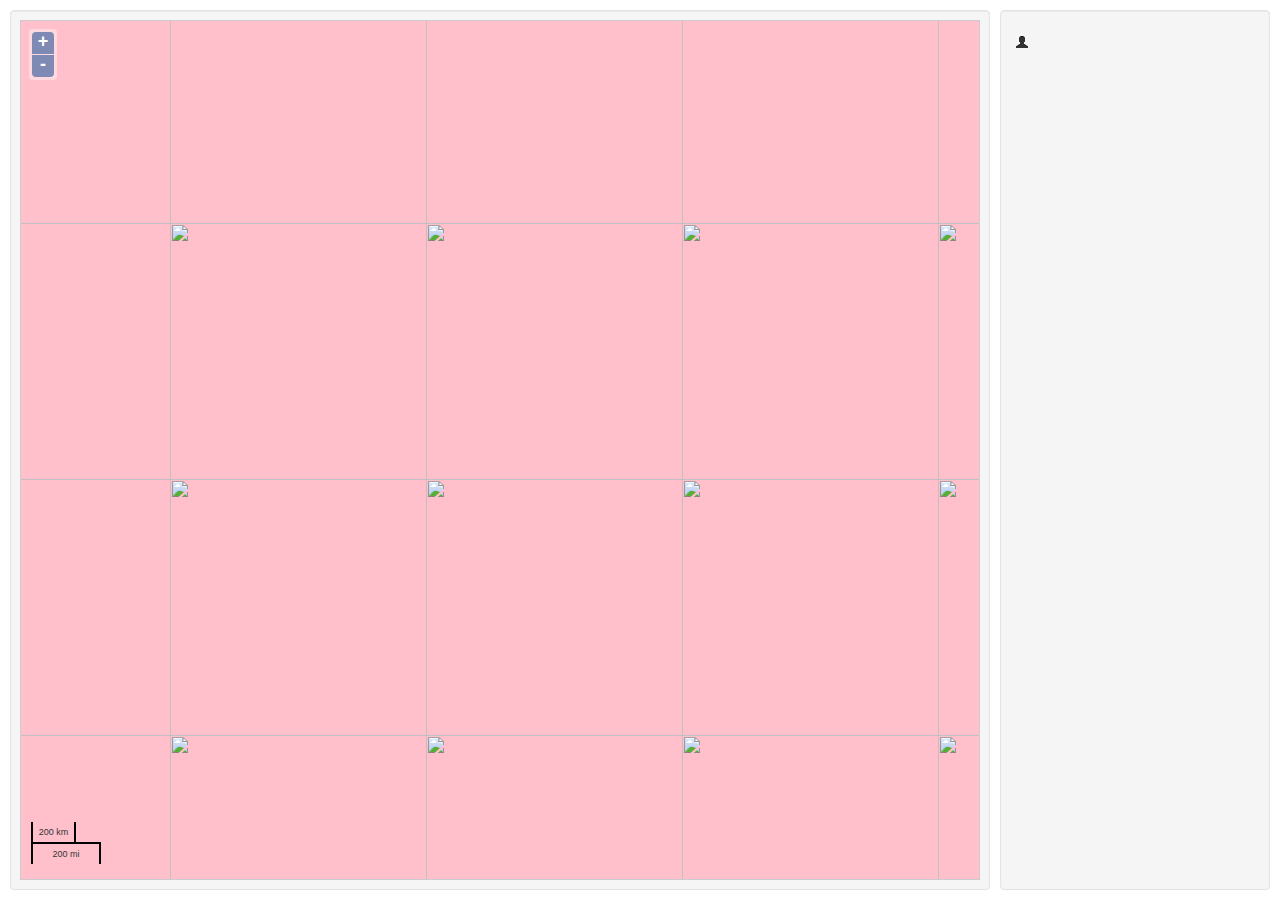
==== commit 51fcf256: "Fixed bug on baseline occurence layers not being removed when changing weed" ====
--- a/index.html
+++ b/index.html
@@ -177,7 +177,7 @@
                 <!-- Action / form -->
                 <div id="extraActions" class="hide">
                     <form id="mod_form" action="ws/ws_create_observation.php" method="POST">
-                        <legend>Modify / Moderate</legend>
+                        <legend>Report / Moderate</legend>
                         <div id="extraInfo" class="hide"></div>
                         <!-- Message / info -->
                         <label class="radio">
@@ -461,6 +461,13 @@
                             vmap.removeLayer(layerToRemove[0]);
                         }
 
+                        var layerToRemove2 = vmap.getLayersByName("Baseline occurence");
+                        if (layerToRemove2.length)
+                        {
+                            // By construction, there is only one WMS layer with this name
+                            vmap.removeLayer(layerToRemove2[0]);
+                        }
+
                         // If the selection was changed to another weed (i.e. not cleared)
                         if (e.added)
                         {
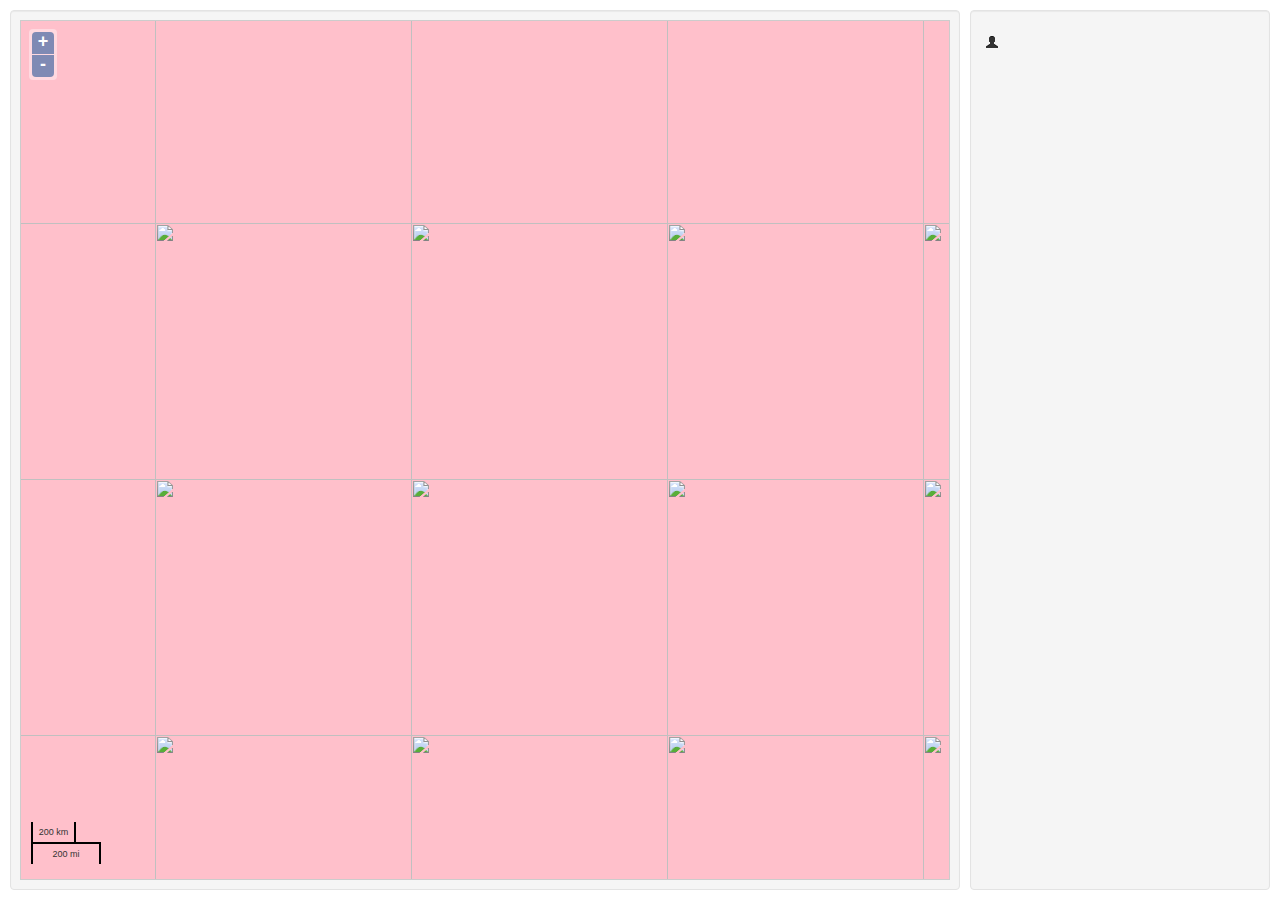
==== commit fb6cc96f: "Added the modal window for displaying history of a group of cells" ====
--- a/index.html
+++ b/index.html
@@ -35,7 +35,7 @@
         }
 
         .fluid-fixed {
-            margin-right: 280px;
+            margin-right: 310px;
             margin-left:auto !important;
             display: block;
         }
@@ -44,7 +44,7 @@
             position: relative;
             top: 0;
             left:auto;
-            width: 250px;
+            width: 280px;
         }
 
         .right {
@@ -69,6 +69,24 @@
 
         .pointer {
             cursor: pointer;
+        }
+
+        .modal {
+            bottom: 10px;
+            top:auto !important;
+            left: 290px;
+            width: 650px;
+        }
+
+        .modal-header {
+            padding: 0;
+        }
+        .modal-body {
+            padding: 5px;
+        }
+
+        .table {
+            margin-bottom: 0;
         }
 
         #extraTools div {
@@ -165,21 +183,21 @@
             <!-- the sidebar needs to be defined before the map fluid content! -->
             <div id="sidebar" class="well right sidebar-nav scrollable">
                 <!-- Drop down -->
-                <input type="hidden" id="e1" style="width:235px"/>
+                <input type="hidden" id="e1" style="width:265px"/>
                 <!-- Controls and additional layers -->
                 <div id="baseTools">
-                    <i id="loginTool" class="icon-user singleLineTools pointer" style="margin:15px 50px 15px 5px;"></i>
+                    <i id="loginTool" class="icon-user singleLineTools pointer" style="margin:15px 65px 15px 5px;"></i>
                     <div id="extraTools" class="hide pointer"></div>
-                    <div id="currentCell" class="singleLineTools" style="margin-top:12px;margin-left:20px;"></div>
+                    <div id="currentCell" class="singleLineTools" style="margin-top:12px;margin-left:30px;"></div>
                 </div>
                 <!-- Message / info -->
                 <div id="extraLayers" class="hide"></div>
                 <!-- Action / form -->
                 <div id="extraActions" class="hide">
                     <form id="mod_form" action="ws/ws_create_observation.php" method="POST">
-                        <legend>Report / Moderate</legend>
                         <div id="extraInfo" class="hide"></div>
                         <!-- Message / info -->
+                        <legend>Report / Moderate</legend>
                         <label class="radio">
                             <input type="radio" name="field_options_radios" id="optionsRadios1" value="1">Reject
                         </label>
@@ -214,6 +232,14 @@
             <div class="well fluid-fixed">
                 <!--Body content-->
                 <div id="map" class="smallmap"></div>
+                <div id="myHistoryModal" class="modal hide">
+                    <div class="modal-header">
+                        <button id="closeModal" type="button" class="close">&times;</button>
+                    </div>
+                    <div class="modal-body">
+                       <p id="historyDiv" style="margin: 0;"></p>
+                    </div>
+                </div>
             </div>
         </div>
     </div>
@@ -231,7 +257,7 @@
     <script src="select2/select2.js"></script>
     <script>
 
-        var vmap, wfs_layer,assets_array,gridMaxRes=400,highlightCtrl,selectCtrl,toolPanel,unselectAllCtrl,unselectAllFeatures;
+        var vmap, wfs_layer,assets_array,gridMaxRes=400,highlightCtrl,selectCtrl,toolPanel,unselectAllCtrl,unselectAllFeatures,historyClick,getSelectedCellsArray;
 
         // Window resize function
         var rsz = function(){
@@ -239,7 +265,7 @@
             var w = $(window).width();
             // Setting height to window height minus the header and footer sizes
             $("#map").css('height',h - 42);
-            $("#map").css('width', w - 322);
+            $("#map").css('width', w - 352);
             // Setting the height of the sidebar as well, as it's getting an unwelcome scrollbar lateral shift
             $("#sidebar").css('height',h - 40)
         };
@@ -353,7 +379,7 @@
                         {
                             $('#extraInfo').show();
                             $('#extraActions').show();
-                            $('#extraInfo').html("For the "+(nsf==1?"":nsf+" ")+"selected cell"+(nsf==1?"":"s")+":");
+                            $('#extraInfo').html("For the "+(nsf==1?"":nsf+" ")+"selected cell"+(nsf==1?"":"s")+", show <a href='#' onClick='historyClick()'>history</a> or:");
                             unselectAllCtrl.activate();
                             $('#formOutput').html("").hide();
                         }
@@ -446,6 +472,55 @@
                 //      ]
                 // }
                 assets_array = data.rows;
+
+                $('#myHistoryModal').modal({backdrop:false,show:false});
+                $('#closeModal').click(function(){
+                    $('#myHistoryModal').hide();
+                });
+
+                historyClick = function(){
+                    var selCell = getSelectedCellsArray().join(",");
+                    var selAsset = $("#e1")[0].value;
+
+                    $.getJSON('ws/ws_get_history.php', { asset: selAsset, selected_cells: selCell })
+                    .done(function(data) {
+                            // An array of flat objects, ready to be plugged into an HTML table
+                            var json_res = data.rows;
+
+                            var html_str = "<table class='table table-hover table-striped table-bordered table-condensed'><thead><tr><th>Cell</th><th>Source type</th><th>Status</th><th>Stakeholder</th><th>Time</th></tr></thead>";
+                            html_str += "<tbody>";
+                            for (r in json_res)
+                            {
+                                html_str += "<tr>";
+                                html_str += "<td>"+json_res[r].cell_id+"</td>";
+                                html_str += "<td>"+json_res[r].source_type+"</td>";
+                                html_str += "<td>"+json_res[r].status+"</td>";
+                                html_str += "<td>"+json_res[r].stakeholder+"</td>";
+                                html_str += "<td>"+json_res[r].time_mark+"</td>";
+                                html_str += "</tr>";
+                            }
+                            html_str += "</tbody></table>";
+
+                            // Showing a history div and populating it with the result
+                            $('#historyDiv').html(html_str);
+                            $('#myHistoryModal').show();
+
+                    });
+                };
+
+                getSelectedCellsArray = function(){
+                    var cell_arr=[];
+                    for (f in wfs_layer.selectedFeatures)
+                    {
+                        if (wfs_layer.selectedFeatures[f].fid)
+                        {
+                            // Pushing elements in the array
+                            cell_arr.push(wfs_layer.selectedFeatures[f].fid.split('.')[1])
+                        }
+                    }
+                    return cell_arr;
+                }
+
 
                 $("#e1").select2({
                     data: assets_array,
@@ -548,15 +623,7 @@
                 // Currently selected asset
                 $('form input[name="field_asset"]').val($("#e1")[0].value);
                 // Currently selected cells
-                var cell_arr = [];
-                for (f in wfs_layer.selectedFeatures)
-                {
-                    if (wfs_layer.selectedFeatures[f].fid)
-                    {
-                        // Pushing elements in the array
-                        cell_arr.push(wfs_layer.selectedFeatures[f].fid.split('.')[1])
-                    }
-                }
+                var cell_arr = getSelectedCellsArray();
                 $('form input[name="field_selected_cells"]').val(cell_arr);
 
                 var processJson = function(data){
